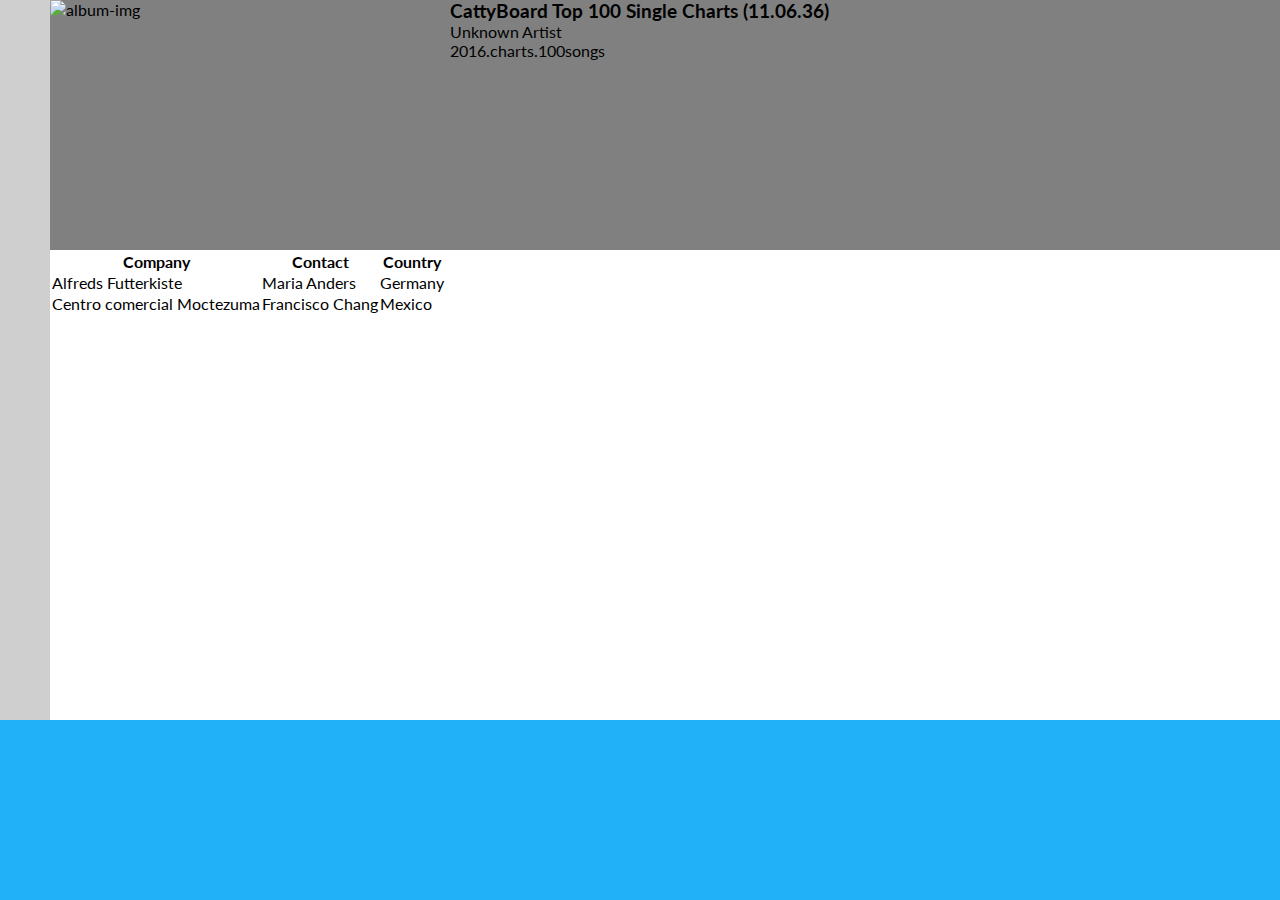
==== Week-1/assignment-2/index.html @ 4fdd105d "added album table" ====
<!DOCTYPE html>
<html lang="en">

<head>
    <meta charset="UTF-8">
    <meta http-equiv="X-UA-Compatible" content="IE=edge">
    <meta name="viewport" content="width=device-width, initial-scale=1.0">
    <link rel="stylesheet"
        href="https://maxst.icons8.com/vue-static/landings/line-awesome/line-awesome/1.3.0/css/line-awesome.min.css">
    <link rel="stylesheet" href="./scss/style.css">
    <title>Audio Player</title>
</head>

<body>
    <div class="parent-container">
        <div class="layout-container">
            <div class="songs-board">
                <div class="navigator">
                    <i class="las la-bars"></i>

                    <i class="las la-home"></i>

                    <i class="las la-search"></i>

                    <i class="las la-volume-up"></i>

                    <i class="las la-user"></i>

                    <i class="las la-cog"></i>

                    <i class="lab la-spotify"></i>

                    <i class="lab la-soundcloud"></i>
                </div>
                <div class="board">
                    <div class="grey-box">
                        <img src="https://vif1g.csb.app/src/assets/cattyboard.jpg" alt="album-img">

                        <div class="song-info">
                            <h3 class="song-title">CattyBoard Top 100 Single Charts (11.06.36)</h3>
                            <p class="artist">Unknown Artist</p>
                            <p class="info">2016.charts.100songs</p>
                        </div>
                    </div>

                    <div class="table-box">
                        <table>
                            <tr>
                                <th>Company</th>
                                <th>Contact</th>
                                <th>Country</th>
                            </tr>
                            <tr>
                                <td>Alfreds Futterkiste</td>
                                <td>Maria Anders</td>
                                <td>Germany</td>
                            </tr>
                            <tr>
                                <td>Centro comercial Moctezuma</td>
                                <td>Francisco Chang</td>
                                <td>Mexico</td>
                            </tr>
                        </table>
                    </div>
                </div>

            </div>

            <footer class="footer-playbox">

            </footer>
        </div>
    </div>
</body>

</html>
---- Week-1/assignment-2/scss/style.css ----
@import url("https://fonts.googleapis.com/css2?family=Lato:wght@300;400;700&display=swap");
/* ======== reset ======= */
* {
  margin: 0;
  padding: 0;
  -webkit-box-sizing: border-box;
          box-sizing: border-box;
}

html {
  scroll-behavior: smooth;
}

body {
  font-family: "Lato", sans-serif;
  overflow-x: hidden;
}

/* ============ parent ============ */
.parent-container {
  width: 100vw;
  height: 100vh;
  background-color: #fff;
  overflow-x: hidden;
}

.parent-container .layout-container {
  width: 1440px;
  margin: 0px auto;
  background-color: #fff;
  overflow-x: hidden;
}

.songs-board {
  width: 100%;
  height: 80vh;
  display: -ms-grid;
  display: grid;
  -ms-grid-columns: 50px 1fr;
      grid-template-columns: 50px 1fr;
  -ms-grid-rows: 1fr;
      grid-template-rows: 1fr;
}

.songs-board .navigator {
  display: -ms-grid;
  display: grid;
  -ms-grid-columns: 1fr;
      grid-template-columns: 1fr;
  -ms-grid-rows: (8)[1fr];
      grid-template-rows: repeat(1fr, 8);
  place-items: center;
  background-color: #cfcfcf;
}

.songs-board .board .grey-box {
  width: 100%;
  height: 250px;
  background-color: grey;
  display: -ms-grid;
  display: grid;
  -ms-grid-columns: 400px 1fr;
      grid-template-columns: 400px 1fr;
}

.songs-board .board .grey-box img {
  width: 230px;
  height: 200px;
}

.footer-playbox {
  height: calc(100vh - 80vh);
  background-color: #20b1f9;
}
/*# sourceMappingURL=style.css.map */
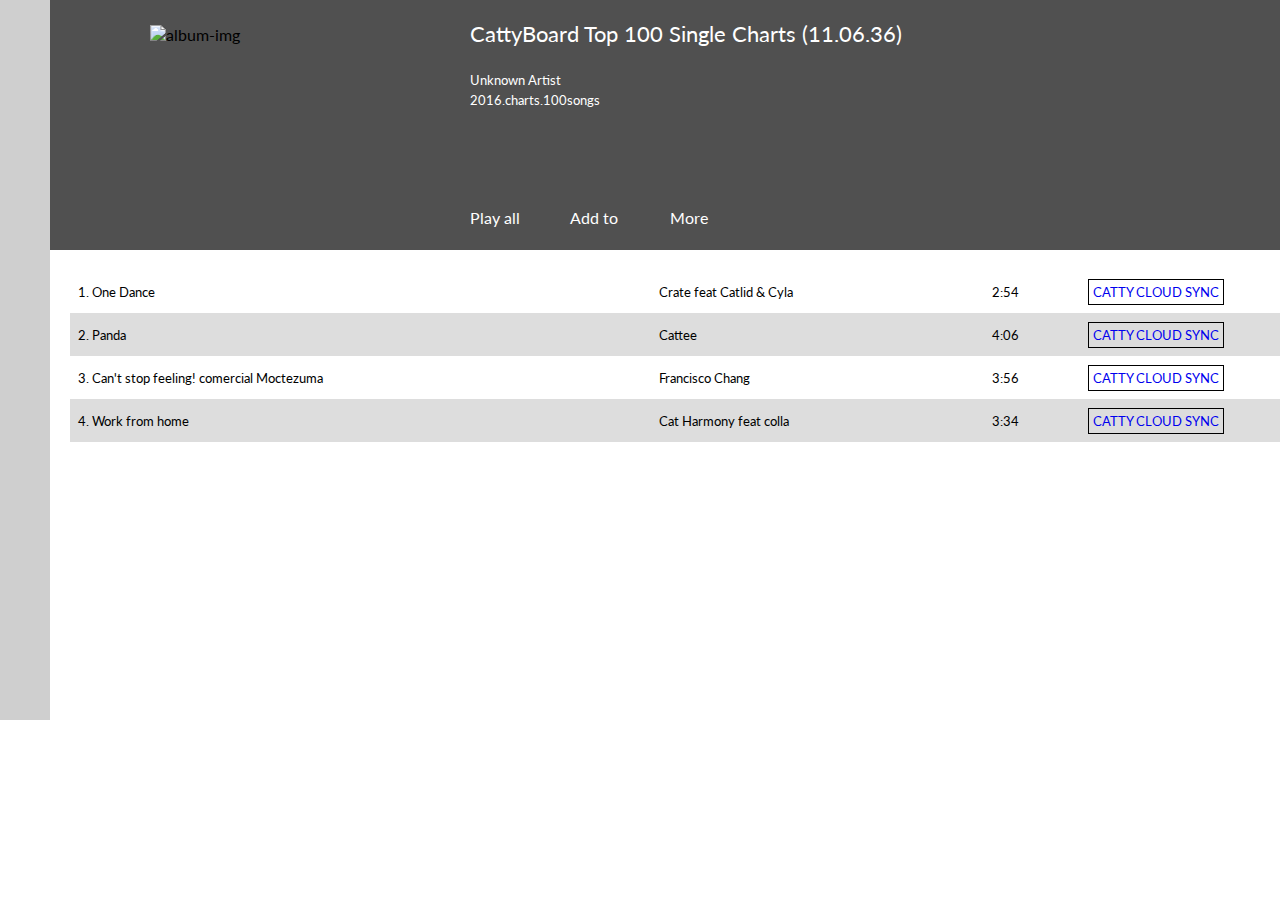
==== commit 41ba251b: "added songs table" ====
--- a/Week-1/assignment-2/index.html
+++ b/Week-1/assignment-2/index.html
@@ -14,7 +14,7 @@
 <body>
     <div class="parent-container">
         <div class="layout-container">
-            <div class="songs-board">
+            <div class="songs-playboard">
                 <div class="navigator">
                     <i class="las la-bars"></i>
 
@@ -33,42 +33,68 @@
                     <i class="lab la-soundcloud"></i>
                 </div>
                 <div class="board">
-                    <div class="grey-box">
-                        <img src="https://vif1g.csb.app/src/assets/cattyboard.jpg" alt="album-img">
+                    <div class="play-box">
+                        <div class="img-box">
+
+                            <img src="https://vif1g.csb.app/src/assets/cattyboard.jpg" alt="album-img">
+                        </div>
 
                         <div class="song-info">
-                            <h3 class="song-title">CattyBoard Top 100 Single Charts (11.06.36)</h3>
+                            <h3 class="title">CattyBoard Top 100 Single Charts (11.06.36)</h3>
                             <p class="artist">Unknown Artist</p>
                             <p class="info">2016.charts.100songs</p>
+
+                            <div class="songs-options">
+                                <span>
+                                    <i class="las la-play"></i> Play all
+                                </span>
+                                <span>
+                                    <i class="las la-plus"></i> Add to
+                                </span>
+                                <span>
+                                    <i class="las la-ellipsis-h"></i> More
+                                </span>
+                            </div>
                         </div>
+
+
                     </div>
 
-                    <div class="table-box">
-                        <table>
+
+                    <table class="album-table">
+                        <tbody>
                             <tr>
-                                <th>Company</th>
-                                <th>Contact</th>
-                                <th>Country</th>
+                                <td>1. One Dance</td>
+                                <td>Crate feat Catlid & Cyla</td>
+                                <td>2:54</td>
+                                <td> <span><a href="http://google.com"> CATTY CLOUD SYNC</a> </span> </td>
                             </tr>
                             <tr>
-                                <td>Alfreds Futterkiste</td>
-                                <td>Maria Anders</td>
-                                <td>Germany</td>
+                                <td>2. Panda</td>
+                                <td>Cattee</td>
+                                <td>4:06</td>
+                                <td><span><a href="http://google.com"> CATTY CLOUD SYNC</a> </span></td>
                             </tr>
                             <tr>
-                                <td>Centro comercial Moctezuma</td>
+                                <td>3. Can't stop feeling! comercial Moctezuma</td>
                                 <td>Francisco Chang</td>
-                                <td>Mexico</td>
+                                <td>3:56</td>
+                                <td><span> <a href="http://google.com">CATTY CLOUD SYNC</a> </span></td>
                             </tr>
-                        </table>
-                    </div>
+                            <tr>
+                                <td>4. Work from home</td>
+                                <td>Cat Harmony feat colla</td>
+                                <td>3:34</td>
+                                <td><span> <a href="http://google.com">CATTY CLOUD SYNC</a> </span></td>
+                            </tr>
+                        </tbody>
+                    </table>
+
                 </div>
 
             </div>
 
-            <footer class="footer-playbox">
-
-            </footer>
+          
         </div>
     </div>
 </body>
--- a/Week-1/assignment-2/scss/style.css
+++ b/Week-1/assignment-2/scss/style.css
@@ -31,7 +31,7 @@
   overflow-x: hidden;
 }
 
-.songs-board {
+.songs-playboard {
   width: 100%;
   height: 80vh;
   display: -ms-grid;
@@ -42,7 +42,7 @@
       grid-template-rows: 1fr;
 }
 
-.songs-board .navigator {
+.songs-playboard .navigator {
   display: -ms-grid;
   display: grid;
   -ms-grid-columns: 1fr;
@@ -53,23 +53,132 @@
   background-color: #cfcfcf;
 }
 
-.songs-board .board .grey-box {
+.songs-playboard .board .play-box {
   width: 100%;
   height: 250px;
-  background-color: grey;
+  background-color: #505050;
   display: -ms-grid;
   display: grid;
   -ms-grid-columns: 400px 1fr;
       grid-template-columns: 400px 1fr;
 }
 
-.songs-board .board .grey-box img {
-  width: 230px;
+.songs-playboard .board .play-box .img-box {
+  display: -ms-grid;
+  display: grid;
+  place-items: center;
+}
+
+.songs-playboard .board .play-box .img-box img {
+  width: 200px;
   height: 200px;
+}
+
+.songs-playboard .board .play-box .song-info {
+  margin: 20px;
+}
+
+.songs-playboard .board .play-box .song-info .title {
+  font-size: 22px;
+  font-weight: 400;
+  color: #fff;
+}
+
+.songs-playboard .board .play-box .song-info .artist {
+  margin-top: 25px;
+  font-size: 13px;
+  color: #fff;
+}
+
+.songs-playboard .board .play-box .song-info .info {
+  font-size: 13px;
+  color: #fff;
+  margin-top: 4px;
+}
+
+.songs-playboard .board .play-box .song-info .songs-options {
+  color: #fff;
+  margin-top: 100px;
+  width: 300px;
+  display: -ms-grid;
+  display: grid;
+  -ms-grid-columns: 1fr 1fr 1fr;
+      grid-template-columns: 1fr 1fr 1fr;
+}
+
+.songs-playboard .board .album-table {
+  border-collapse: collapse;
+  margin: 20px;
+  width: 97%;
+}
+
+.songs-playboard .board .album-table tbody tr {
+  height: 43px;
+}
+
+.songs-playboard .board .album-table tbody tr td {
+  text-align: left;
+  padding: 8px;
+  font-size: 13px;
+}
+
+.songs-playboard .board .album-table tbody tr td span {
+  border: 1px solid black;
+  padding: 4px;
+}
+
+.songs-playboard .board .album-table tbody tr td span a {
+  text-decoration: none;
+}
+
+.songs-playboard .board .album-table tbody tr:nth-child(even) {
+  background-color: #dddddd;
 }
 
 .footer-playbox {
   height: calc(100vh - 80vh);
+  width: 100%;
   background-color: #20b1f9;
+  display: -ms-grid;
+  display: grid;
+  -ms-grid-columns: 300px 1fr;
+      grid-template-columns: 300px 1fr;
+}
+
+.footer-playbox .song-favicon {
+  padding: 15px;
+  display: -ms-grid;
+  display: grid;
+  -ms-grid-columns: 120px 1fr;
+      grid-template-columns: 120px 1fr;
+  grid-gap: 10px;
+}
+
+.footer-playbox .song-favicon img {
+  height: 100px;
+  width: 120px;
+}
+
+.footer-playbox .song-favicon .more-info {
+  color: #fff;
+}
+
+.footer-playbox .song-favicon .more-info p {
+  margin: 10px 0;
+}
+
+.footer-playbox .song-controlls {
+  margin-left: 200px;
+  display: -ms-grid;
+  display: grid;
+  -ms-grid-columns: 1fr 1fr 1fr 1fr 1fr;
+      grid-template-columns: 1fr 1fr 1fr 1fr 1fr;
+  -ms-grid-rows: 1fr;
+      grid-template-rows: 1fr;
+  place-items: center;
+}
+
+.footer-playbox .song-controlls i {
+  color: #fff;
 }
 /*# sourceMappingURL=style.css.map */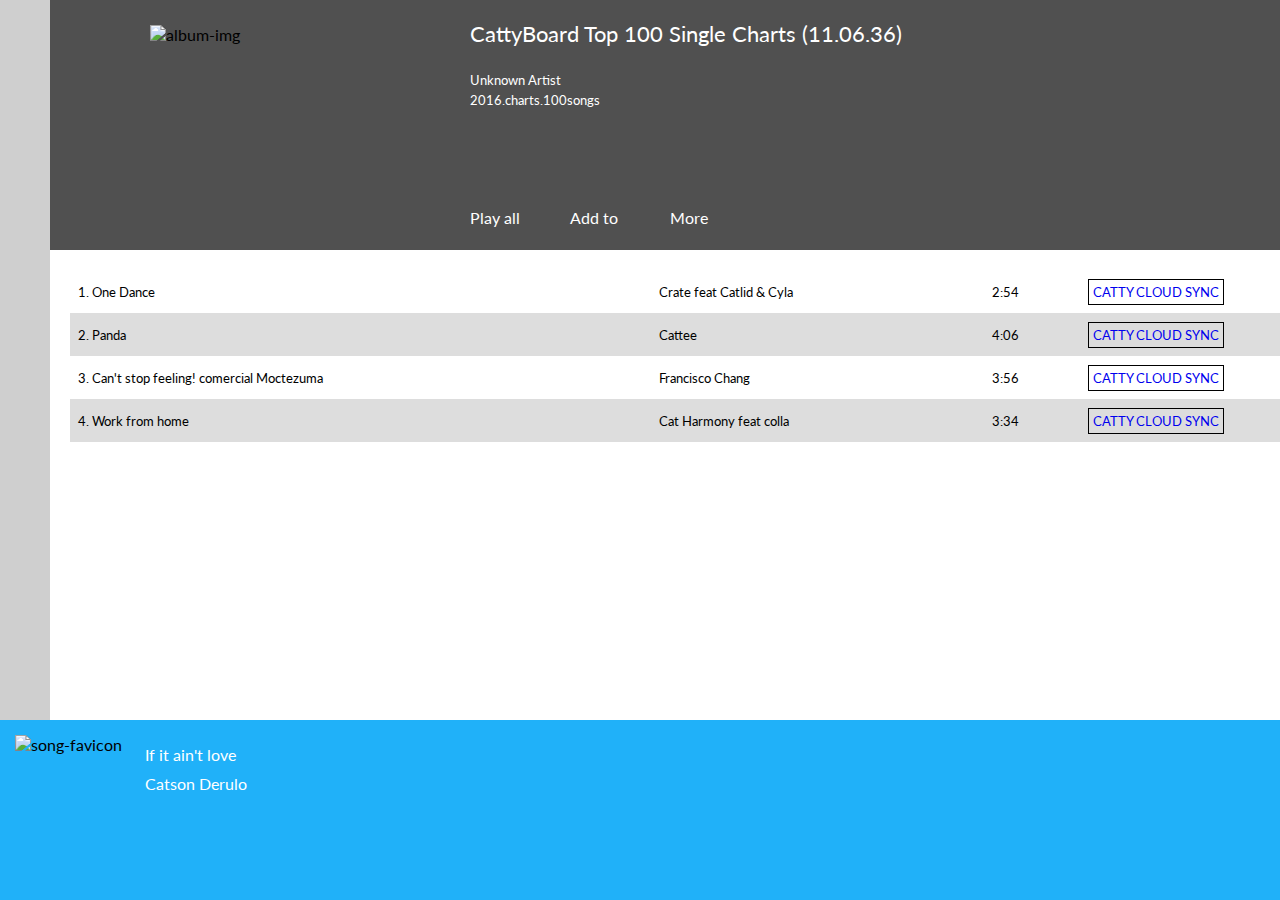
==== commit 0e05cdc9: "added footer" ====
--- a/Week-1/assignment-2/index.html
+++ b/Week-1/assignment-2/index.html
@@ -94,7 +94,24 @@
 
             </div>
 
-          
+            <footer class="footer-playbox">
+
+                <div class="song-favicon">
+                    <img src="https://vif1g.csb.app/src/assets/cattyboard.jpg" alt="song-favicon">
+                    <div class="more-info">
+                        <p>If it ain't love</p>
+                        <p>Catson Derulo</p>
+                    </div>
+                </div>
+
+                <div class="song-controlls">
+                    <i class="las la-step-backward"></i>
+                    <i class="las la-pause"></i>
+                    <i class="las la-step-forward"></i>
+                    <i class="las la-undo-alt"></i>
+                    <i class="las la-random"></i>
+                </div>
+            </footer>
         </div>
     </div>
 </body>
